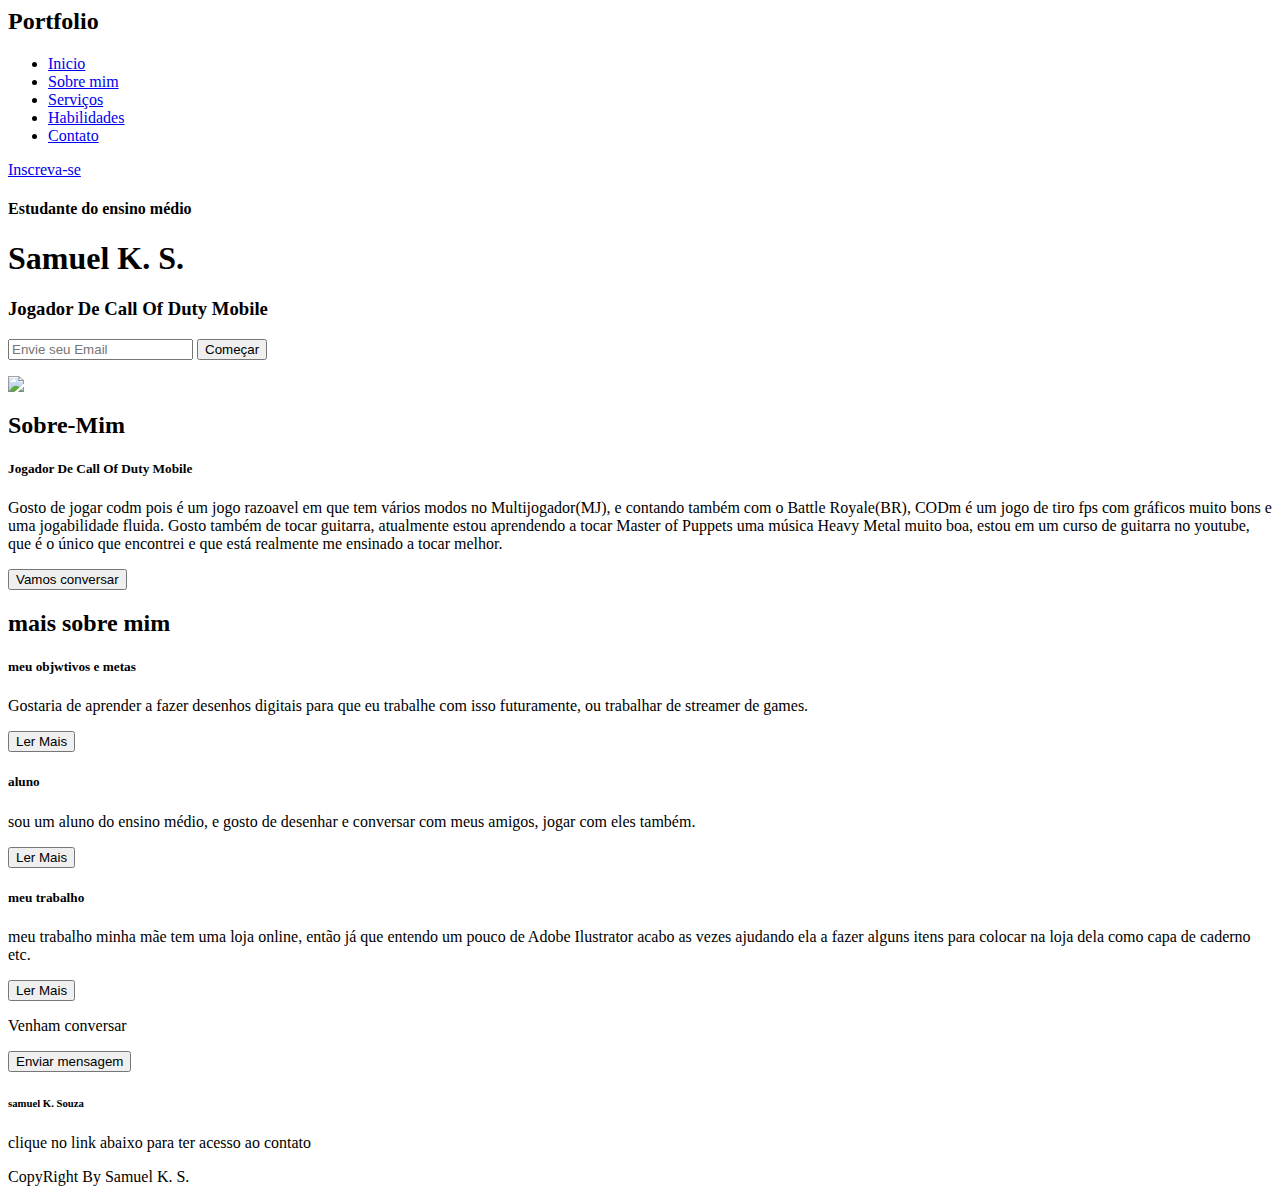
==== index.html @ ecb6c89c "arquivos" ====
<DOCTYPE html>
    <html lang="en">
    <head>
        <meta charset="UTF-8">
        <meta http-equiv="X-UA-Compatible" content="IE=edge">
        <meta name="viewport" content="width=device-width, initial-scale=1.0">
        <link rel="stylesheet" href="Style.css">
        <link rel="preconnect" href="https://fonts.gstatic.com">
        <link href="https://fonts.googleapis.com/css2?family=Josefin+Sans:ital,wght@0,100;0,200;0,300;0,400;0,500;0,600;0,700;1,100;1,200;1,300;1,400;1,500;1,600;1,700&display=swap" rel="stylesheet">
        <link rel="stylesheet" href="https://cdnjs.cloudflare.com/ajax/libs/font-awesome/5.15.3/css/all.min.css" integrity="sha512-iBBXm8fW90+nuLcSKlbmrPcLa0OT92xO1BIsZ+ywDWZCvqsWgccV3gFoRBv0z+8dLJgyAHIhR35VZc2oM/gI1w==" crossorigin="anonymous" referrerpolicy="no-referrer" />
        <title>Portfolio website</title>
        
    </head>
    <body>
        <!---Cabeçalho-Main-->
    
        <div class="background">
            <nav>
                <h2 class="logo">Portfo<span>lio</span></h2><!--Logo-->
                <ul class="cabeçalho-link">
                    <li><a href="#">Inicio</a></li>
                    <li><a href="#">Sobre mim</a></li>
                    <li><a href="#">Serviços</a></li>
                    <li><a href="#">Habilidades</a></li>
                    <li><a href="contato.html">Contato</a></li>
                </ul><!--cabeçalho-link-->
                <a href="#" class="btn">Inscreva-se</a>
            </nav>
    
            <div class="Main">
                <h4>Estudante do ensino médio</h4>
                <h1>Samuel <span>K. S.</span></h1>
                <h3>Jogador De Call Of Duty Mobile</h3>
                <div class="Container-btn">
                    <form>
                        <input type="email" nome="email" id="mail" placeholder="Envie seu Email">
                        <input type="submit" name="submit" value="Começar">
                    </form>
                </div><!--Container-btn-->
            </div><!--Main-->
        </div><!--background-->
    
        <!--Começo-da-seção-sobre-->
    
        <section class="background-color-Sobre">
            <div class="main-sobre">
                <img src="https://i.pinimg.com/736x/5c/25/d9/5c25d9046abb28def58765c7a7e1b7a5.jpg">
                <div class="Text-sobre">
                    <h2>Sobre-Mim</h2>
                    <h5>Jogador De <span>Call Of Duty Mobile</span></h5>
                    <p>Gosto de jogar codm pois é um jogo razoavel em que tem vários modos no Multijogador(MJ), e contando também com o Battle Royale(BR), CODm é um jogo de tiro fps com gráficos muito bons e uma jogabilidade fluida. Gosto também de tocar guitarra, atualmente estou aprendendo a tocar Master of Puppets uma música Heavy Metal muito boa, estou em um curso de guitarra no youtube, que é o único que encontrei e que está realmente me ensinado a tocar melhor.</p>
                    <button type="button">Vamos conversar</button><!--Button-->
                </div><!--Text-sobre-->
            </div><!--main-sobre-->
        </section><!--background-color-Sobre-->
    
        <!--Começo-da-seção-nossos-serviços-->
    
        <div class="Container-serviços">
            <div class="title">
                <h2>mais sobre mim</h2>
            </div><!--title-->
    
            <div class="Caixa">
                <div class="Card">
                    <i class="fas fa-bars"></i>
                    <h5>meu objwtivos e metas</h5>
                    <div class="Paragrafo-button">
                        <p>Gostaria de aprender a fazer desenhos digitais para que eu trabalhe com isso futuramente, ou trabalhar de streamer de games.</p>
                        <button type="button">Ler Mais</button><!--button-->
                    </div><!--Paragrafo-button-->
                </div><!--Card-->
    
                <div class="Card">
                    <i class="fas fa-user"></i>
                    <h5>aluno</h5>
                    <div class="Paragrafo-button">
                        <p>sou um aluno do ensino médio, e gosto de desenhar e conversar com meus amigos, jogar com eles também.</p>
                        <button type="button">Ler Mais</button><!--button-->
                    </div><!--Paragrafo-button-->
                </div><!--Card-->
    
                <div class="Card">
                    <i class="fas fa-bell"></i>
                    <h5>meu trabalho</h5>
                    <div class="Paragrafo-button">
                        <p>meu trabalho
                            minha mãe tem uma loja online, então já que entendo um pouco de Adobe Ilustrator acabo as vezes ajudando ela a fazer alguns itens para colocar na loja dela como capa de caderno etc.</p>
                        <button type="button">Ler Mais</button><!--button-->
                    </div><!--Paragrafo-button-->
                </div><!--Card-->
            </div><!--Caixa-->
        </div><!--Conatiner-serviços-->
        
        <!--Contatos-->
        <div class="me-contate">
            <p>Venham conversar</p>
            <button type="button">Enviar mensagem</button><!--button-->
        </div><!--me-contate-->
    
        <!--Rodapé--->
        <footer>
              <h6>samuel K. Souza</h6>
            <p>clique no link abaixo para ter acesso ao contato</p>
            <div class="Redes-sociais">
                <a href="#"><i class="fab fa-facebook-f"></i></a>
                <a href="#"><i class="fab fa-instagram"></i></a>
                <a href="#"><i class="fab fa-youtube"></i></a>
                <a href="#"><i class="fab fa-whatsapp web"></i></a>
                <a href="#"><i class="fab fa-github"></i></a>
            </div><!--Redes-sociais-->
            <p class="end">CopyRight By Samuel K. S.</p>
        </footer>
        
    </body>
    </html>
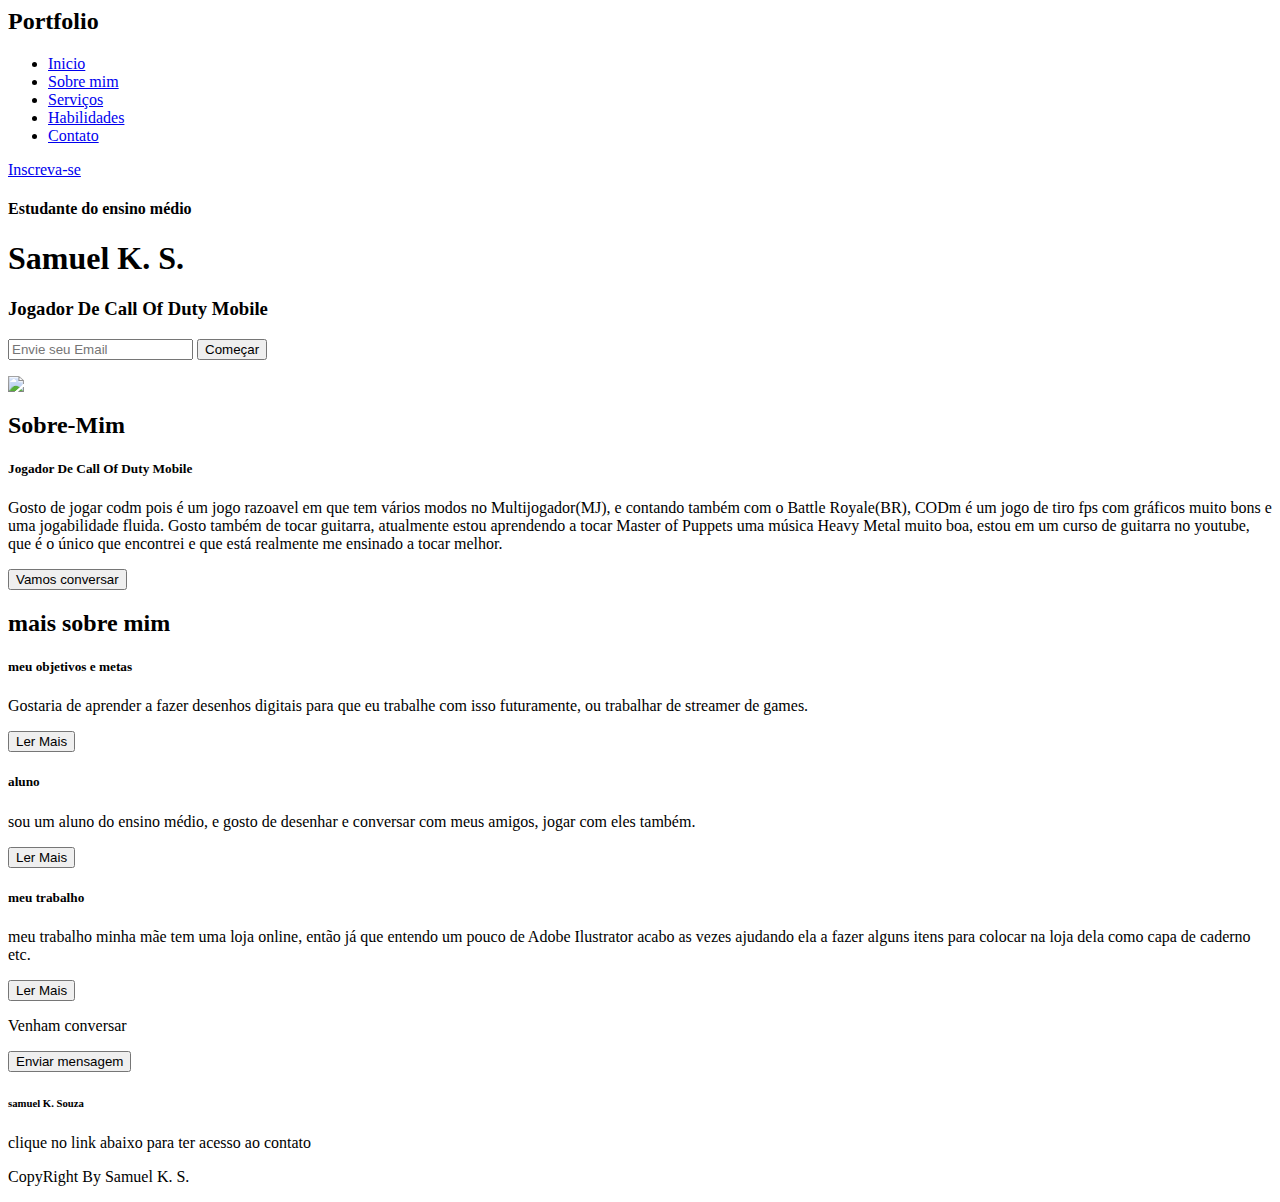
==== commit 2ba69506: "Update index.html" ====
--- a/index.html
+++ b/index.html
@@ -64,7 +64,7 @@
             <div class="Caixa">
                 <div class="Card">
                     <i class="fas fa-bars"></i>
-                    <h5>meu objwtivos e metas</h5>
+                    <h5>meu objetivos e metas</h5>
                     <div class="Paragrafo-button">
                         <p>Gostaria de aprender a fazer desenhos digitais para que eu trabalhe com isso futuramente, ou trabalhar de streamer de games.</p>
                         <button type="button">Ler Mais</button><!--button-->
@@ -113,4 +113,4 @@
         </footer>
         
     </body>
-    </html>+    </html>
